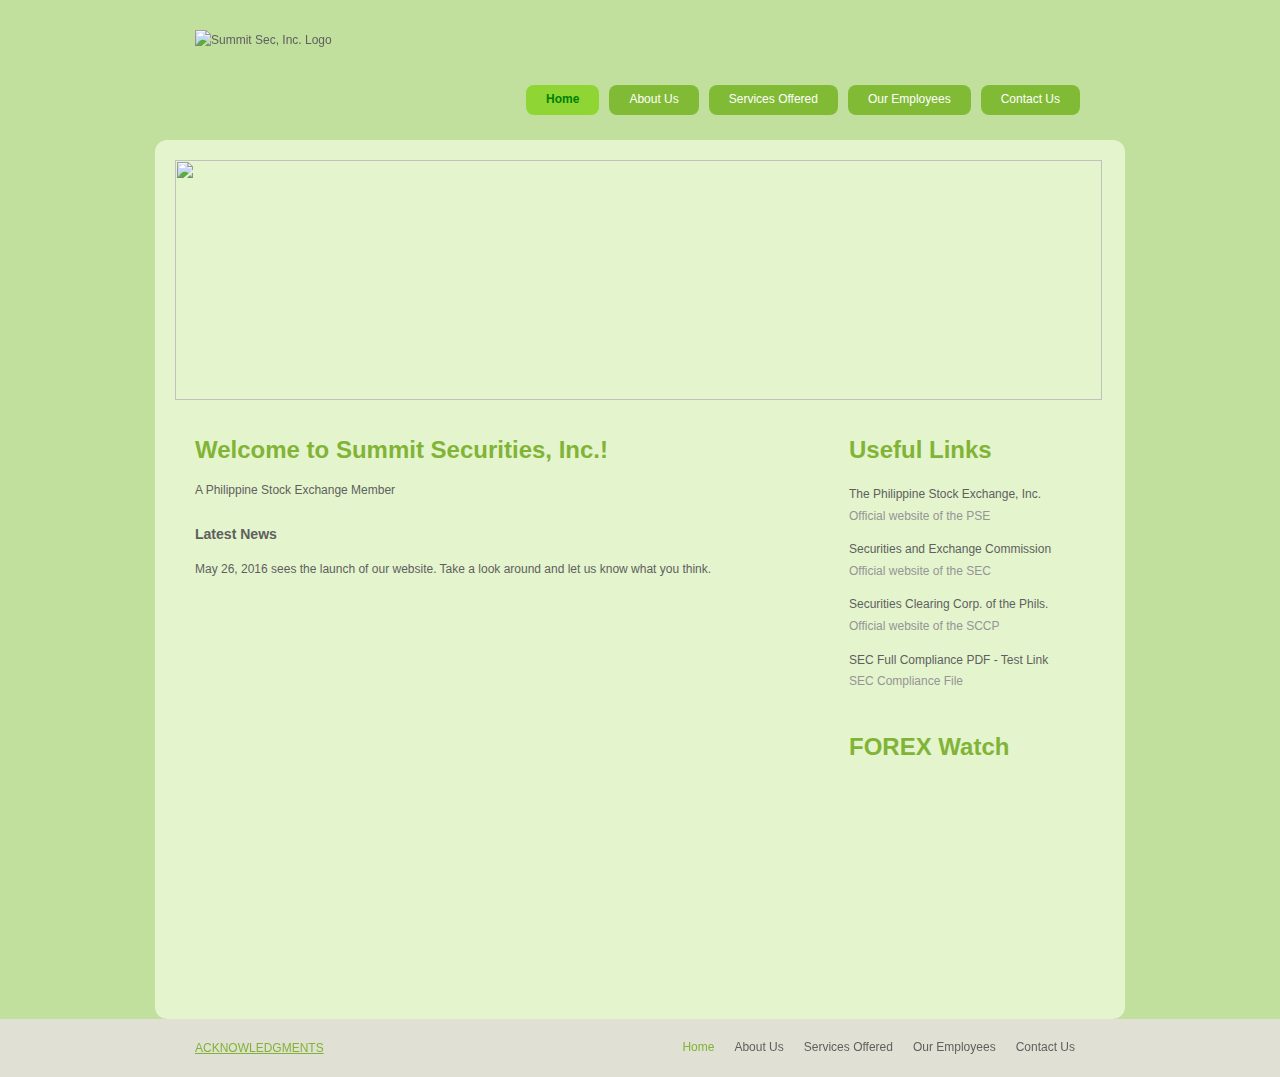
==== index.html @ cba6348b "V 1.0" ====
<!DOCTYPE html PUBLIC "-//W3C//DTD XHTML 1.0 Transitional//EN" "http://www.w3.org/TR/xhtml1/DTD/xhtml1-transitional.dtd">
<html xmlns="http://www.w3.org/1999/xhtml">
<head>
	<title>Summit Securities, Inc. | Main</title>
	<meta http-equiv="Content-Type" content="text/html; charset=UTF-8" />
	<link href="style.css" rel="stylesheet" type="text/css" />
	<link rel="icon" href="images/icon.png" />
	<script type="text/javascript" src="js/cufon-yui.js"></script>
	<script type="text/javascript" src="js/arial.js"></script>
	<script type="text/javascript" src="js/cuf_run.js"></script>
</head>
<body>
<div class="main">
  <div class="header">
    <div class="header_resize">
      <img src="images/summitseclogo.gif" width="298" height="84" alt="Summit Sec, Inc. Logo" class="summit_logo"/>
      <!-- <div class="logo">
        <h1><a href="index.html">GreenWorld</a></h1> 
      </div>  -->
      <div class="menu_nav">
        <ul>
          <li class="active"><a href="index.html">Home</a></li>
          <li><a href="about.html">About Us</a></li>
          <li><a href="services.html">Services Offered</a></li>
          <li><a href="employees.html">Our Employees</a></li>
          <li><a href="contact.html">Contact Us</a></li>
        </ul>
      </div>
      <div class="clr"></div>
    </div>
  </div>
  <div class="content">
    <div class="content_resize"> <img src="images/img1.jpg" width="927" height="240" alt="" class="ctop"/>
      <div class="mainbar">
        <div class="article">
          	<h2><span>Welcome to Summit Securities, Inc.!</span></h2>
			<p>A Philippine Stock Exchange Member</p>
			<h3>Latest News</h3>
			<p>May 26, 2016 sees the launch of our website. Take a look around and let us know what you think.</p>
        </div>
      </div>
      <div class="sidebar">
        <div class="gadget">
          <h2 class="star"><span>Useful Links</span></h2>
          <ul class="ex_menu">
            <li><a href="http://www.pse.com.ph">The Philippine Stock Exchange, Inc.</a><br />
              Official website of the PSE</li>
            <li><a href="http://www.sec.gov.ph">Securities and Exchange Commission</a><br />
              Official website of the SEC</li>
            <li><a href="http://www.sccp.com.ph">Securities Clearing Corp. of the Phils.</a><br />
              Official website of the SCCP</li>
            <li><a href="#">SEC Full Compliance PDF - Test Link</a><br />
              SEC Compliance File</li>
          </ul>
        </div>
        <div class="gadget">
          	<h2 class="star"><span>FOREX</span> Watch</h2>
			<iframe frameborder="0" scrolling="yes" height="210" width="250" allowtransparency="true" marginwidth="0" marginheight="0" src="http://fxrates.investing.com/index.php?force_lang=1&pairs_ids=9296;1684;9643;2179;1;3;2;6;&header-text-color=%23FFFFFF&curr-name-color=%230059b0&inner-text-color=%23000000&green-text-color=%232A8215&green-background=%23B7F4C2&red-text-color=%23DC0001&red-background=%23FFE2E2&inner-border-color=%23CBCBCB&border-color=%23cbcbcb&bg1=%23F6F6F6&bg2=%23ffffff&bid=show&ask=show&last=hide&change=hide&last_update=hide"></iframe>        
		</div>
      </div>
      <div class="clr"></div>
    </div>
  </div>
  <div class="footer">
    <div class="footer_resize">
      <p class="lf"><a href="http://www.bluewebtemplates.com/">ACKNOWLEDGMENTS</a></p>
      <ul class="fmenu">
        <li class="active"><a href="index.html">Home</a></li>
          <li><a href="about.html">About Us</a></li>
          <li><a href="services.html">Services Offered</a></li>
          <li><a href="employees.html">Our Employees</a></li>
          <li><a href="contact.html">Contact Us</a></li>
      </ul>
      <div class="clr"></div>
    </div>
  </div>
</div>
</body>
</html>
---- style.css ----
/*
Design by http://www.bluewebtemplates.com
Released for free under a Creative Commons Attribution 3.0 License
*/
@charset "utf-8";
body { margin:0; padding:0; width:100%; color:#5f5f5f; font:normal 12px/1.8em Arial, Helvetica, sans-serif;}
html, .main { padding:0; margin:0; background-color:#c1e09e;}
.clr { clear:both; padding:0; margin:0; width:100%; font-size:0px; line-height:0px;}
h1 { margin:0; padding:12px 0; color:#fff; font:normal 40px/1.2em Arial, Helvetica, sans-serif;}
h1 a, h1 a:hover { color:#fff; text-decoration:none;}
h2 { font:bold 24px Arial, Helvetica, sans-serif; color:#81b436; padding:8px 0; margin:8px 0;}
p { margin:8px 0; padding:0 0 8px 0; font:normal 12px/1.8em Arial, Helvetica, sans-serif;}
a { color:#81b436; text-decoration:underline;}

.header, .content, .menu_nav, .fbg, .footer, form, ol, ol li, ul, .content .mainbar, .content .sidebar { margin:0; padding:0;}
.header_resize, .content_resize, .fbg_resize, .footer_resize { margin:0 auto; padding:0 40px; width:890px;}
.fbg, .footer { padding:16px 0;}
.content_resize, .menu_nav ul li a { border-radius:12px; -moz-border-radius:12px; -webkit-border-radius:12px;}

/* header */
.header { height:140px; background:url(images/green1.png) repeat-y top;}
.header .logo { padding-top:24px; float:left;}
.header_resize img.summit_logo {margin-top: 30px;}

/* menu */
.menu_nav { float:right; width:auto; padding-top:85px;}
.menu_nav ul { list-style:none; background:url(images/menu.gif) repeat-x top;}
.menu_nav ul li { margin:0 5px; float:left;}
.menu_nav ul li a { display:block; margin:0; padding:4px 20px; color:#fff; text-decoration:none; background-color:#81bb35;}
.menu_nav ul li a { border-radius:8px; -moz-border-radius:8px; -webkit-border-radius:8px;}
.menu_nav ul li a:hover, .menu_nav ul li.active a { background-color:#8fd533; color:green; font-weight:bold;}

/* content */
.content { background:url(images/content_bg.gif) repeat-x bottom;}
.content_resize { padding-bottom:16px; background-color:#e4f4cd;}
.content_resize { border-radius:12px; -moz-border-radius:12px; -webkit-border-radius:12px;}
.content img.ctop { margin:20px 0 20px -20px;}
.content .mainbar { float:left; width:630px;}
.content .mainbar img { margin-top: 20px; padding:4px; border:1px solid #b7b7b7; background-color:#fff;}
.content .mainbar img.fl { float:left; margin-right:12px;}
.content .mainbar .article, .content .sidebar .gadget { margin:0; padding:0 0 16px 0;}
.content .sidebar { float:right; width:236px;}
ul.sb_menu, ul.ex_menu { margin:0; padding:0; list-style:none; color:#959595;}
ul.sb_menu li, ul.ex_menu li { margin:0; background:url(images/li.gif) no-repeat 0 12px;}
ul.sb_menu li { padding:4px 0;}
ul.ex_menu li { padding:4px 0 8px;}
ul.sb_menu li a, ul.ex_menu li a { color:#5f5f5f; text-decoration:none;}
ul.sb_menu li a:hover, ul.ex_menu li a:hover { color:#81b436; font-weight:bold;}
ul.sb_menu li a:hover { text-decoration:underline;}
ul.ex_menu li a:hover { text-decoration:none;}
.content .article .employeelist {list-style-type:none; margin-left:25px; -webkit-columns: 100px 2; -moz-columns: 100px 2; columns: 100px 2;}

/* subpages */
.content .mainbar .comment { margin:0; padding:16px 0 0 0;}
.content .mainbar .comment img.userpic { border:1px solid #dedede; margin:10px 16px 0 0; padding:0; float:left;}

/* fbg */
.fbg { background:#7baf30 url(images/fbg_bg.gif) repeat-x top;}
.fbg_resize { padding:0 0 16px 40px; width:930px;}
.fbg, .fbg a, .fbg h2 { color:#fff;}
.fbg img { border:1px solid #77a239;}
.fbg .col { margin:0; float:left;}
.fbg .c1 { padding:0 16px 0 0; width:620px;}
.fbg .c3 { padding:0 0 0 16px; width:270px; }
.fbg .c3 img { margin:4px;}
.fbg .c1 img { margin:8px 16px 16px 0; float:left;}
.fbg ul.sb_menu { width:160px;}
.fbg ul.sb_menu li { border-bottom:1px solid #fff;}
.fbg ul.sb_menu a, .fbg ul.sb_menu a:hover { color:#fff;}

/* footer */
.footer { background-color:#e1e0d5;}
.footer p.lf { margin:0; padding:4px 0; float:left; width:auto; line-height:1.5em;}
ul.fmenu { margin:0; padding:2px 0; list-style:none; float:right; width:auto;}
ul.fmenu li { margin:0; padding:0 4px; float:left;}
ul.fmenu li a { color:#5f5f5f; text-decoration:none; padding:2px 6px;}
ul.fmenu li a:hover, ul.fmenu li.active a { color:#81b436;}
ul.fmenu li a:hover { text-decoration:underline;}

/* form */
ol { list-style:none;}
ol li { display:block; clear:both;}
ol li label { display:block; margin:0; padding:16px 0 0 0;}
ol li input.text { width:480px; border:1px solid #c0c0c0; margin:2px 0; padding:5px 2px; height:16px; background:#fff;}
ol li textarea { width:480px; border:1px solid #c0c0c0; margin:2px 0; padding:2px; background:#fff;}
ol li .send { margin:16px 0 0 0;}
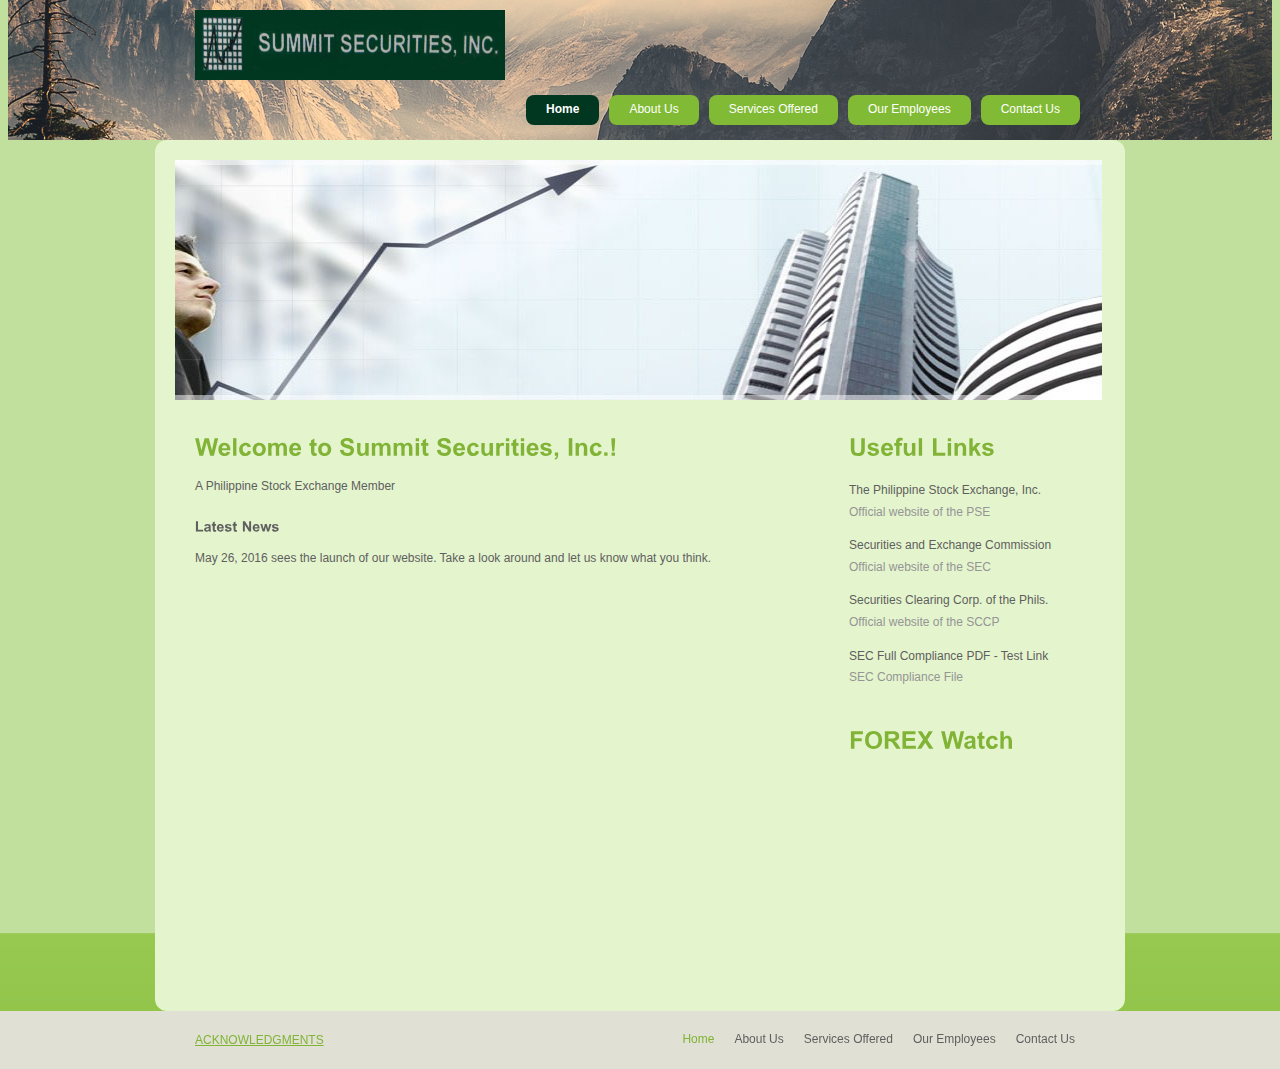
==== commit e8ce2bcf: "Updated Logo and CSS" ====
--- a/index.html
+++ b/index.html
@@ -1,79 +1,76 @@
-<!DOCTYPE html PUBLIC "-//W3C//DTD XHTML 1.0 Transitional//EN" "http://www.w3.org/TR/xhtml1/DTD/xhtml1-transitional.dtd">
-<html xmlns="http://www.w3.org/1999/xhtml">
-<head>
-	<title>Summit Securities, Inc. | Main</title>
-	<meta http-equiv="Content-Type" content="text/html; charset=UTF-8" />
-	<link href="style.css" rel="stylesheet" type="text/css" />
-	<link rel="icon" href="images/icon.png" />
-	<script type="text/javascript" src="js/cufon-yui.js"></script>
-	<script type="text/javascript" src="js/arial.js"></script>
-	<script type="text/javascript" src="js/cuf_run.js"></script>
-</head>
-<body>
-<div class="main">
-  <div class="header">
-    <div class="header_resize">
-      <img src="images/summitseclogo.gif" width="298" height="84" alt="Summit Sec, Inc. Logo" class="summit_logo"/>
-      <!-- <div class="logo">
-        <h1><a href="index.html">GreenWorld</a></h1> 
-      </div>  -->
-      <div class="menu_nav">
-        <ul>
-          <li class="active"><a href="index.html">Home</a></li>
-          <li><a href="about.html">About Us</a></li>
-          <li><a href="services.html">Services Offered</a></li>
-          <li><a href="employees.html">Our Employees</a></li>
-          <li><a href="contact.html">Contact Us</a></li>
-        </ul>
-      </div>
-      <div class="clr"></div>
-    </div>
-  </div>
-  <div class="content">
-    <div class="content_resize"> <img src="images/img1.jpg" width="927" height="240" alt="" class="ctop"/>
-      <div class="mainbar">
-        <div class="article">
-          	<h2><span>Welcome to Summit Securities, Inc.!</span></h2>
-			<p>A Philippine Stock Exchange Member</p>
-			<h3>Latest News</h3>
-			<p>May 26, 2016 sees the launch of our website. Take a look around and let us know what you think.</p>
-        </div>
-      </div>
-      <div class="sidebar">
-        <div class="gadget">
-          <h2 class="star"><span>Useful Links</span></h2>
-          <ul class="ex_menu">
-            <li><a href="http://www.pse.com.ph">The Philippine Stock Exchange, Inc.</a><br />
-              Official website of the PSE</li>
-            <li><a href="http://www.sec.gov.ph">Securities and Exchange Commission</a><br />
-              Official website of the SEC</li>
-            <li><a href="http://www.sccp.com.ph">Securities Clearing Corp. of the Phils.</a><br />
-              Official website of the SCCP</li>
-            <li><a href="#">SEC Full Compliance PDF - Test Link</a><br />
-              SEC Compliance File</li>
-          </ul>
-        </div>
-        <div class="gadget">
-          	<h2 class="star"><span>FOREX</span> Watch</h2>
-			<iframe frameborder="0" scrolling="yes" height="210" width="250" allowtransparency="true" marginwidth="0" marginheight="0" src="http://fxrates.investing.com/index.php?force_lang=1&pairs_ids=9296;1684;9643;2179;1;3;2;6;&header-text-color=%23FFFFFF&curr-name-color=%230059b0&inner-text-color=%23000000&green-text-color=%232A8215&green-background=%23B7F4C2&red-text-color=%23DC0001&red-background=%23FFE2E2&inner-border-color=%23CBCBCB&border-color=%23cbcbcb&bg1=%23F6F6F6&bg2=%23ffffff&bid=show&ask=show&last=hide&change=hide&last_update=hide"></iframe>        
-		</div>
-      </div>
-      <div class="clr"></div>
-    </div>
-  </div>
-  <div class="footer">
-    <div class="footer_resize">
-      <p class="lf"><a href="http://www.bluewebtemplates.com/">ACKNOWLEDGMENTS</a></p>
-      <ul class="fmenu">
-        <li class="active"><a href="index.html">Home</a></li>
-          <li><a href="about.html">About Us</a></li>
-          <li><a href="services.html">Services Offered</a></li>
-          <li><a href="employees.html">Our Employees</a></li>
-          <li><a href="contact.html">Contact Us</a></li>
-      </ul>
-      <div class="clr"></div>
-    </div>
-  </div>
-</div>
-</body>
-</html>
+<!DOCTYPE html PUBLIC "-//W3C//DTD XHTML 1.0 Transitional//EN" "http://www.w3.org/TR/xhtml1/DTD/xhtml1-transitional.dtd">
+<html xmlns="http://www.w3.org/1999/xhtml">
+<head>
+	<title>Summit Securities, Inc. | Main</title>
+	<meta http-equiv="Content-Type" content="text/html; charset=UTF-8" />
+	<link href="style.css" rel="stylesheet" type="text/css" />
+	<link rel="icon" href="images/icon.png" />
+	<script type="text/javascript" src="js/cufon-yui.js"></script>
+	<script type="text/javascript" src="js/arial.js"></script>
+	<script type="text/javascript" src="js/cuf_run.js"></script>
+</head>
+<body>
+<div class="main">
+  <div class="header">
+    <div class="header_resize">
+      <img src="images/companybanner.png" width="310" height="70" alt="Summit Sec, Inc. Logo" class="summit_logo"/>
+      <div class="menu_nav">
+        <ul>
+          <li class="active"><a href="index.html">Home</a></li>
+          <li><a href="about.html">About Us</a></li>
+          <li><a href="services.html">Services Offered</a></li>
+          <li><a href="employees.html">Our Employees</a></li>
+          <li><a href="contact.html">Contact Us</a></li>
+        </ul>
+      </div>
+      <div class="clr"></div>
+    </div>
+  </div>
+  <div class="content">
+    <div class="content_resize"> <img src="images/img1.jpg" width="927" height="240" alt="" class="ctop"/>
+      <div class="mainbar">
+        <div class="article">
+          	<h2><span>Welcome to Summit Securities, Inc.!</span></h2>
+			<p>A Philippine Stock Exchange Member</p>
+			<h3>Latest News</h3>
+			<p>May 26, 2016 sees the launch of our website. Take a look around and let us know what you think.</p>
+        </div>
+      </div>
+      <div class="sidebar">
+        <div class="gadget">
+          <h2 class="star"><span>Useful Links</span></h2>
+          <ul class="ex_menu">
+            <li><a href="http://www.pse.com.ph">The Philippine Stock Exchange, Inc.</a><br />
+              Official website of the PSE</li>
+            <li><a href="http://www.sec.gov.ph">Securities and Exchange Commission</a><br />
+              Official website of the SEC</li>
+            <li><a href="http://www.sccp.com.ph">Securities Clearing Corp. of the Phils.</a><br />
+              Official website of the SCCP</li>
+            <li><a href="#">SEC Full Compliance PDF - Test Link</a><br />
+              SEC Compliance File</li>
+          </ul>
+        </div>
+        <div class="gadget">
+          	<h2 class="star"><span>FOREX</span> Watch</h2>
+			<iframe frameborder="0" scrolling="yes" height="210" width="250" allowtransparency="true" marginwidth="0" marginheight="0" src="http://fxrates.investing.com/index.php?force_lang=1&pairs_ids=9296;1684;9643;2179;1;3;2;6;&header-text-color=%23FFFFFF&curr-name-color=%230059b0&inner-text-color=%23000000&green-text-color=%232A8215&green-background=%23B7F4C2&red-text-color=%23DC0001&red-background=%23FFE2E2&inner-border-color=%23CBCBCB&border-color=%23cbcbcb&bg1=%23F6F6F6&bg2=%23ffffff&bid=show&ask=show&last=hide&change=hide&last_update=hide"></iframe>        
+		</div>
+      </div>
+      <div class="clr"></div>
+    </div>
+  </div>
+  <div class="footer">
+    <div class="footer_resize">
+      <p class="lf"><a href="http://www.bluewebtemplates.com/">ACKNOWLEDGMENTS</a></p>
+      <ul class="fmenu">
+        <li class="active"><a href="index.html">Home</a></li>
+          <li><a href="about.html">About Us</a></li>
+          <li><a href="services.html">Services Offered</a></li>
+          <li><a href="employees.html">Our Employees</a></li>
+          <li><a href="contact.html">Contact Us</a></li>
+      </ul>
+      <div class="clr"></div>
+    </div>
+  </div>
+</div>
+</body>
+</html>
--- a/style.css
+++ b/style.css
@@ -1,86 +1,86 @@
-/*
-Design by http://www.bluewebtemplates.com
-Released for free under a Creative Commons Attribution 3.0 License
-*/
-@charset "utf-8";
-body { margin:0; padding:0; width:100%; color:#5f5f5f; font:normal 12px/1.8em Arial, Helvetica, sans-serif;}
-html, .main { padding:0; margin:0; background-color:#c1e09e;}
-.clr { clear:both; padding:0; margin:0; width:100%; font-size:0px; line-height:0px;}
-h1 { margin:0; padding:12px 0; color:#fff; font:normal 40px/1.2em Arial, Helvetica, sans-serif;}
-h1 a, h1 a:hover { color:#fff; text-decoration:none;}
-h2 { font:bold 24px Arial, Helvetica, sans-serif; color:#81b436; padding:8px 0; margin:8px 0;}
-p { margin:8px 0; padding:0 0 8px 0; font:normal 12px/1.8em Arial, Helvetica, sans-serif;}
-a { color:#81b436; text-decoration:underline;}
-
-.header, .content, .menu_nav, .fbg, .footer, form, ol, ol li, ul, .content .mainbar, .content .sidebar { margin:0; padding:0;}
-.header_resize, .content_resize, .fbg_resize, .footer_resize { margin:0 auto; padding:0 40px; width:890px;}
-.fbg, .footer { padding:16px 0;}
-.content_resize, .menu_nav ul li a { border-radius:12px; -moz-border-radius:12px; -webkit-border-radius:12px;}
-
-/* header */
-.header { height:140px; background:url(images/green1.png) repeat-y top;}
-.header .logo { padding-top:24px; float:left;}
-.header_resize img.summit_logo {margin-top: 30px;}
-
-/* menu */
-.menu_nav { float:right; width:auto; padding-top:85px;}
-.menu_nav ul { list-style:none; background:url(images/menu.gif) repeat-x top;}
-.menu_nav ul li { margin:0 5px; float:left;}
-.menu_nav ul li a { display:block; margin:0; padding:4px 20px; color:#fff; text-decoration:none; background-color:#81bb35;}
-.menu_nav ul li a { border-radius:8px; -moz-border-radius:8px; -webkit-border-radius:8px;}
-.menu_nav ul li a:hover, .menu_nav ul li.active a { background-color:#8fd533; color:green; font-weight:bold;}
-
-/* content */
-.content { background:url(images/content_bg.gif) repeat-x bottom;}
-.content_resize { padding-bottom:16px; background-color:#e4f4cd;}
-.content_resize { border-radius:12px; -moz-border-radius:12px; -webkit-border-radius:12px;}
-.content img.ctop { margin:20px 0 20px -20px;}
-.content .mainbar { float:left; width:630px;}
-.content .mainbar img { margin-top: 20px; padding:4px; border:1px solid #b7b7b7; background-color:#fff;}
-.content .mainbar img.fl { float:left; margin-right:12px;}
-.content .mainbar .article, .content .sidebar .gadget { margin:0; padding:0 0 16px 0;}
-.content .sidebar { float:right; width:236px;}
-ul.sb_menu, ul.ex_menu { margin:0; padding:0; list-style:none; color:#959595;}
-ul.sb_menu li, ul.ex_menu li { margin:0; background:url(images/li.gif) no-repeat 0 12px;}
-ul.sb_menu li { padding:4px 0;}
-ul.ex_menu li { padding:4px 0 8px;}
-ul.sb_menu li a, ul.ex_menu li a { color:#5f5f5f; text-decoration:none;}
-ul.sb_menu li a:hover, ul.ex_menu li a:hover { color:#81b436; font-weight:bold;}
-ul.sb_menu li a:hover { text-decoration:underline;}
-ul.ex_menu li a:hover { text-decoration:none;}
-.content .article .employeelist {list-style-type:none; margin-left:25px; -webkit-columns: 100px 2; -moz-columns: 100px 2; columns: 100px 2;}
-
-/* subpages */
-.content .mainbar .comment { margin:0; padding:16px 0 0 0;}
-.content .mainbar .comment img.userpic { border:1px solid #dedede; margin:10px 16px 0 0; padding:0; float:left;}
-
-/* fbg */
-.fbg { background:#7baf30 url(images/fbg_bg.gif) repeat-x top;}
-.fbg_resize { padding:0 0 16px 40px; width:930px;}
-.fbg, .fbg a, .fbg h2 { color:#fff;}
-.fbg img { border:1px solid #77a239;}
-.fbg .col { margin:0; float:left;}
-.fbg .c1 { padding:0 16px 0 0; width:620px;}
-.fbg .c3 { padding:0 0 0 16px; width:270px; }
-.fbg .c3 img { margin:4px;}
-.fbg .c1 img { margin:8px 16px 16px 0; float:left;}
-.fbg ul.sb_menu { width:160px;}
-.fbg ul.sb_menu li { border-bottom:1px solid #fff;}
-.fbg ul.sb_menu a, .fbg ul.sb_menu a:hover { color:#fff;}
-
-/* footer */
-.footer { background-color:#e1e0d5;}
-.footer p.lf { margin:0; padding:4px 0; float:left; width:auto; line-height:1.5em;}
-ul.fmenu { margin:0; padding:2px 0; list-style:none; float:right; width:auto;}
-ul.fmenu li { margin:0; padding:0 4px; float:left;}
-ul.fmenu li a { color:#5f5f5f; text-decoration:none; padding:2px 6px;}
-ul.fmenu li a:hover, ul.fmenu li.active a { color:#81b436;}
-ul.fmenu li a:hover { text-decoration:underline;}
-
-/* form */
-ol { list-style:none;}
-ol li { display:block; clear:both;}
-ol li label { display:block; margin:0; padding:16px 0 0 0;}
-ol li input.text { width:480px; border:1px solid #c0c0c0; margin:2px 0; padding:5px 2px; height:16px; background:#fff;}
-ol li textarea { width:480px; border:1px solid #c0c0c0; margin:2px 0; padding:2px; background:#fff;}
-ol li .send { margin:16px 0 0 0;}
+/*
+Design by http://www.bluewebtemplates.com
+Released for free under a Creative Commons Attribution 3.0 License
+*/
+@charset "utf-8";
+body { margin:0; padding:0; width:100%; color:#5f5f5f; font:normal 12px/1.8em Arial, Helvetica, sans-serif;}
+html, .main { padding:0; margin:0; background-color:#c1e09e;}
+.clr { clear:both; padding:0; margin:0; width:100%; font-size:0px; line-height:0px;}
+h1 { margin:0; padding:12px 0; color:#fff; font:normal 40px/1.2em Arial, Helvetica, sans-serif;}
+h1 a, h1 a:hover { color:#fff; text-decoration:none;}
+h2 { font:bold 24px Arial, Helvetica, sans-serif; color:#81b436; padding:8px 0; margin:8px 0;}
+p { margin:8px 0; padding:0 0 8px 0; font:normal 12px/1.8em Arial, Helvetica, sans-serif;}
+a { color:#81b436; text-decoration:underline;}
+
+.header, .content, .menu_nav, .fbg, .footer, form, ol, ol li, ul, .content .mainbar, .content .sidebar { margin:0; padding:0;}
+.header_resize, .content_resize, .fbg_resize, .footer_resize { margin:0 auto; padding:0 40px; width:890px;}
+.fbg, .footer { padding:16px 0;}
+.content_resize, .menu_nav ul li a { border-radius:12px; -moz-border-radius:12px; -webkit-border-radius:12px;}
+
+/* header */
+.header { height:140px; background:url(images/green1.png) repeat-y top;}
+.header .logo { margin-top:24px; float:left; background-color:#013720;}
+.header_resize img.summit_logo {margin-top: 10px; float:left;}
+
+/* menu */
+.menu_nav { float:right; width:auto; padding-top:95px;}
+.menu_nav ul { list-style:none; background:url(images/menu.gif) repeat-x top;}
+.menu_nav ul li { margin:0 5px; float:left;}
+.menu_nav ul li a { display:block; margin:0; padding:4px 20px; color:#fff; text-decoration:none; background-color:#81bb35;}
+.menu_nav ul li a { border-radius:8px; -moz-border-radius:8px; -webkit-border-radius:8px;}
+.menu_nav ul li a:hover, .menu_nav ul li.active a { background-color:#013720; color:#FFF; font-weight:bold;}
+
+/* content */
+.content { background:url(images/content_bg.gif) repeat-x bottom;}
+.content_resize { padding-bottom:16px; background-color:#e4f4cd;}
+.content_resize { border-radius:12px; -moz-border-radius:12px; -webkit-border-radius:12px;}
+.content img.ctop { margin:20px 0 20px -20px;}
+.content .mainbar { float:left; width:630px;}
+.content .mainbar img { margin-top: 20px; padding:4px; border:1px solid #b7b7b7; background-color:#fff;}
+.content .mainbar img.fl { float:left; margin-right:12px;}
+.content .mainbar .article, .content .sidebar .gadget { margin:0; padding:0 0 16px 0;}
+.content .sidebar { float:right; width:236px;}
+ul.sb_menu, ul.ex_menu { margin:0; padding:0; list-style:none; color:#959595;}
+ul.sb_menu li, ul.ex_menu li { margin:0; background:url(images/li.gif) no-repeat 0 12px;}
+ul.sb_menu li { padding:4px 0;}
+ul.ex_menu li { padding:4px 0 8px;}
+ul.sb_menu li a, ul.ex_menu li a { color:#5f5f5f; text-decoration:none;}
+ul.sb_menu li a:hover, ul.ex_menu li a:hover { color:#81b436; font-weight:bold;}
+ul.sb_menu li a:hover { text-decoration:underline;}
+ul.ex_menu li a:hover { text-decoration:none;}
+.content .article .employeelist {list-style-type:none; margin-left:25px; -webkit-columns: 100px 2; -moz-columns: 100px 2; columns: 100px 2;}
+
+/* subpages */
+.content .mainbar .comment { margin:0; padding:16px 0 0 0;}
+.content .mainbar .comment img.userpic { border:1px solid #dedede; margin:10px 16px 0 0; padding:0; float:left;}
+
+/* fbg */
+.fbg { background:#7baf30 url(images/fbg_bg.gif) repeat-x top;}
+.fbg_resize { padding:0 0 16px 40px; width:930px;}
+.fbg, .fbg a, .fbg h2 { color:#fff;}
+.fbg img { border:1px solid #77a239;}
+.fbg .col { margin:0; float:left;}
+.fbg .c1 { padding:0 16px 0 0; width:620px;}
+.fbg .c3 { padding:0 0 0 16px; width:270px; }
+.fbg .c3 img { margin:4px;}
+.fbg .c1 img { margin:8px 16px 16px 0; float:left;}
+.fbg ul.sb_menu { width:160px;}
+.fbg ul.sb_menu li { border-bottom:1px solid #fff;}
+.fbg ul.sb_menu a, .fbg ul.sb_menu a:hover { color:#fff;}
+
+/* footer */
+.footer { background-color:#e1e0d5;}
+.footer p.lf { margin:0; padding:4px 0; float:left; width:auto; line-height:1.5em;}
+ul.fmenu { margin:0; padding:2px 0; list-style:none; float:right; width:auto;}
+ul.fmenu li { margin:0; padding:0 4px; float:left;}
+ul.fmenu li a { color:#5f5f5f; text-decoration:none; padding:2px 6px;}
+ul.fmenu li a:hover, ul.fmenu li.active a { color:#81b436;}
+ul.fmenu li a:hover { text-decoration:underline;}
+
+/* form */
+ol { list-style:none;}
+ol li { display:block; clear:both;}
+ol li label { display:block; margin:0; padding:16px 0 0 0;}
+ol li input.text { width:480px; border:1px solid #c0c0c0; margin:2px 0; padding:5px 2px; height:16px; background:#fff;}
+ol li textarea { width:480px; border:1px solid #c0c0c0; margin:2px 0; padding:2px; background:#fff;}
+ol li .send { margin:16px 0 0 0;}
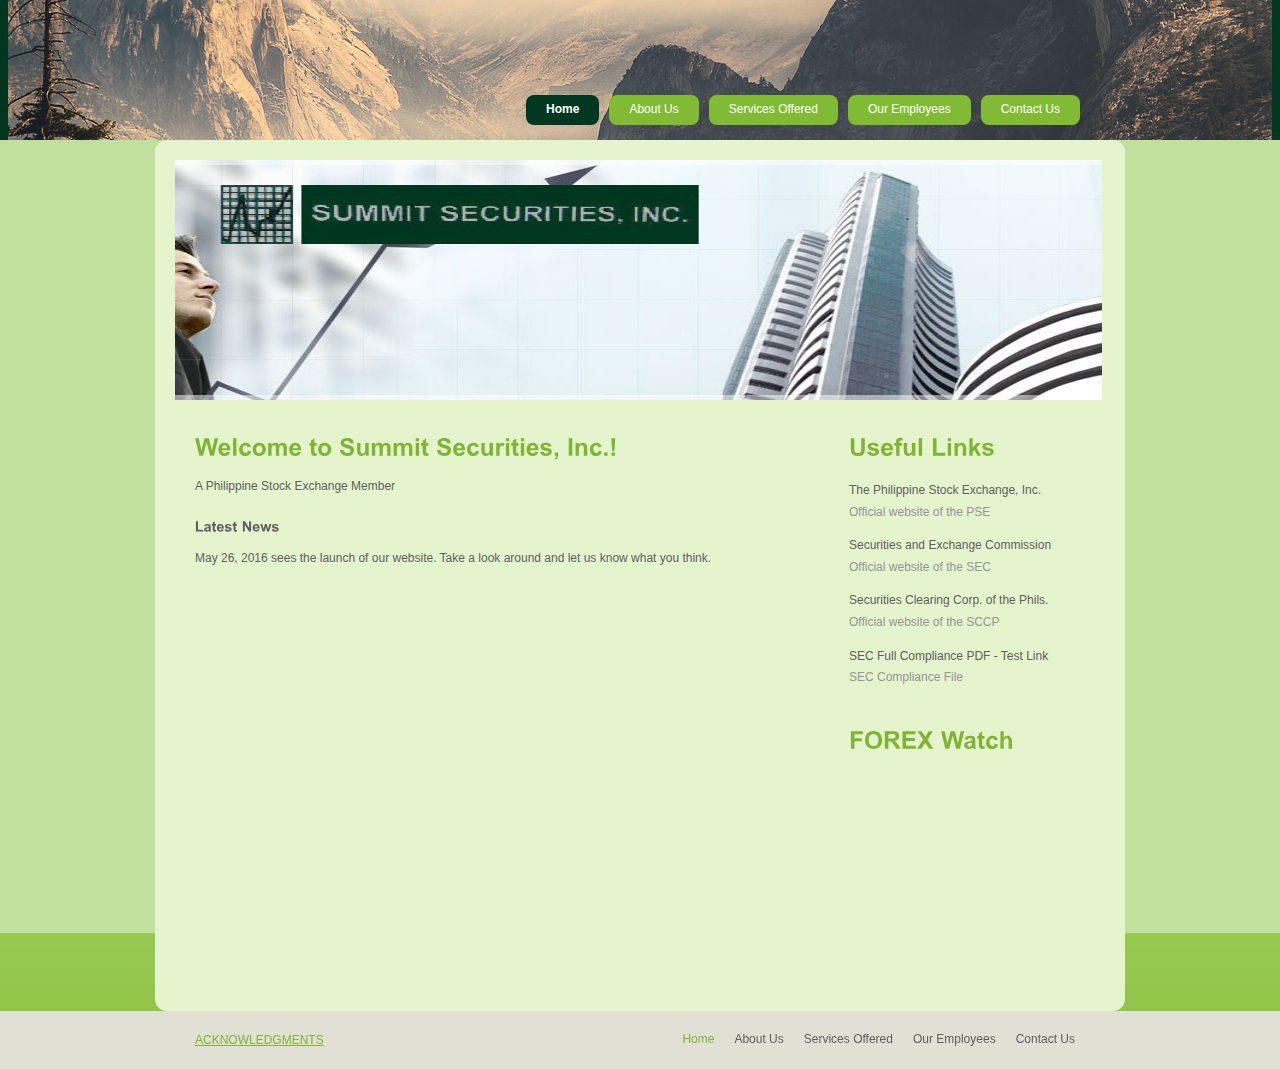
==== commit e7a62fce: "New banner layout" ====
--- a/index.html
+++ b/index.html
@@ -1,76 +1,76 @@
-<!DOCTYPE html PUBLIC "-//W3C//DTD XHTML 1.0 Transitional//EN" "http://www.w3.org/TR/xhtml1/DTD/xhtml1-transitional.dtd">
-<html xmlns="http://www.w3.org/1999/xhtml">
-<head>
-	<title>Summit Securities, Inc. | Main</title>
-	<meta http-equiv="Content-Type" content="text/html; charset=UTF-8" />
-	<link href="style.css" rel="stylesheet" type="text/css" />
-	<link rel="icon" href="images/icon.png" />
-	<script type="text/javascript" src="js/cufon-yui.js"></script>
-	<script type="text/javascript" src="js/arial.js"></script>
-	<script type="text/javascript" src="js/cuf_run.js"></script>
-</head>
-<body>
-<div class="main">
-  <div class="header">
-    <div class="header_resize">
-      <img src="images/companybanner.png" width="310" height="70" alt="Summit Sec, Inc. Logo" class="summit_logo"/>
-      <div class="menu_nav">
-        <ul>
-          <li class="active"><a href="index.html">Home</a></li>
-          <li><a href="about.html">About Us</a></li>
-          <li><a href="services.html">Services Offered</a></li>
-          <li><a href="employees.html">Our Employees</a></li>
-          <li><a href="contact.html">Contact Us</a></li>
-        </ul>
-      </div>
-      <div class="clr"></div>
-    </div>
-  </div>
-  <div class="content">
-    <div class="content_resize"> <img src="images/img1.jpg" width="927" height="240" alt="" class="ctop"/>
-      <div class="mainbar">
-        <div class="article">
-          	<h2><span>Welcome to Summit Securities, Inc.!</span></h2>
-			<p>A Philippine Stock Exchange Member</p>
-			<h3>Latest News</h3>
-			<p>May 26, 2016 sees the launch of our website. Take a look around and let us know what you think.</p>
-        </div>
-      </div>
-      <div class="sidebar">
-        <div class="gadget">
-          <h2 class="star"><span>Useful Links</span></h2>
-          <ul class="ex_menu">
-            <li><a href="http://www.pse.com.ph">The Philippine Stock Exchange, Inc.</a><br />
-              Official website of the PSE</li>
-            <li><a href="http://www.sec.gov.ph">Securities and Exchange Commission</a><br />
-              Official website of the SEC</li>
-            <li><a href="http://www.sccp.com.ph">Securities Clearing Corp. of the Phils.</a><br />
-              Official website of the SCCP</li>
-            <li><a href="#">SEC Full Compliance PDF - Test Link</a><br />
-              SEC Compliance File</li>
-          </ul>
-        </div>
-        <div class="gadget">
-          	<h2 class="star"><span>FOREX</span> Watch</h2>
-			<iframe frameborder="0" scrolling="yes" height="210" width="250" allowtransparency="true" marginwidth="0" marginheight="0" src="http://fxrates.investing.com/index.php?force_lang=1&pairs_ids=9296;1684;9643;2179;1;3;2;6;&header-text-color=%23FFFFFF&curr-name-color=%230059b0&inner-text-color=%23000000&green-text-color=%232A8215&green-background=%23B7F4C2&red-text-color=%23DC0001&red-background=%23FFE2E2&inner-border-color=%23CBCBCB&border-color=%23cbcbcb&bg1=%23F6F6F6&bg2=%23ffffff&bid=show&ask=show&last=hide&change=hide&last_update=hide"></iframe>        
-		</div>
-      </div>
-      <div class="clr"></div>
-    </div>
-  </div>
-  <div class="footer">
-    <div class="footer_resize">
-      <p class="lf"><a href="http://www.bluewebtemplates.com/">ACKNOWLEDGMENTS</a></p>
-      <ul class="fmenu">
-        <li class="active"><a href="index.html">Home</a></li>
-          <li><a href="about.html">About Us</a></li>
-          <li><a href="services.html">Services Offered</a></li>
-          <li><a href="employees.html">Our Employees</a></li>
-          <li><a href="contact.html">Contact Us</a></li>
-      </ul>
-      <div class="clr"></div>
-    </div>
-  </div>
-</div>
-</body>
-</html>
+<!DOCTYPE html PUBLIC "-//W3C//DTD XHTML 1.0 Transitional//EN" "http://www.w3.org/TR/xhtml1/DTD/xhtml1-transitional.dtd">
+<html xmlns="http://www.w3.org/1999/xhtml">
+<head>
+	<title>Summit Securities, Inc. | Main</title>
+	<meta http-equiv="Content-Type" content="text/html; charset=UTF-8" />
+	<link href="style.css" rel="stylesheet" type="text/css" />
+	<link rel="icon" href="images/icon.png" />
+	<script type="text/javascript" src="js/cufon-yui.js"></script>
+	<script type="text/javascript" src="js/arial.js"></script>
+	<script type="text/javascript" src="js/cuf_run.js"></script>
+</head>
+<body>
+<div class="main">
+  <div class="header">
+    <div class="header_resize">
+      <img src="images/companybanner.png" width="310" height="70" alt="Summit Sec, Inc. Logo" class="summit_logo"/>
+      <div class="menu_nav">
+        <ul>
+          <li class="active"><a href="index.html">Home</a></li>
+          <li><a href="about.html">About Us</a></li>
+          <li><a href="services.html">Services Offered</a></li>
+          <li><a href="employees.html">Our Employees</a></li>
+          <li><a href="contact.html">Contact Us</a></li>
+        </ul>
+      </div>
+      <div class="clr"></div>
+    </div>
+  </div>
+  <div class="content">
+    <div class="content_resize"> <img src="images/img2.jpg" width="927" height="240" alt="" class="ctop"/>
+      <div class="mainbar">
+        <div class="article">
+          	<h2><span>Welcome to Summit Securities, Inc.!</span></h2>
+			<p>A Philippine Stock Exchange Member</p>
+			<h3>Latest News</h3>
+			<p>May 26, 2016 sees the launch of our website. Take a look around and let us know what you think.</p>
+        </div>
+      </div>
+      <div class="sidebar">
+        <div class="gadget">
+          <h2 class="star"><span>Useful Links</span></h2>
+          <ul class="ex_menu">
+            <li><a href="http://www.pse.com.ph">The Philippine Stock Exchange, Inc.</a><br />
+              Official website of the PSE</li>
+            <li><a href="http://www.sec.gov.ph">Securities and Exchange Commission</a><br />
+              Official website of the SEC</li>
+            <li><a href="http://www.sccp.com.ph">Securities Clearing Corp. of the Phils.</a><br />
+              Official website of the SCCP</li>
+            <li><a href="#">SEC Full Compliance PDF - Test Link</a><br />
+              SEC Compliance File</li>
+          </ul>
+        </div>
+        <div class="gadget">
+          	<h2 class="star"><span>FOREX</span> Watch</h2>
+			<iframe frameborder="0" scrolling="yes" height="210" width="250" allowtransparency="true" marginwidth="0" marginheight="0" src="http://fxrates.investing.com/index.php?force_lang=1&pairs_ids=9296;1684;9643;2179;1;3;2;6;&header-text-color=%23FFFFFF&curr-name-color=%230059b0&inner-text-color=%23000000&green-text-color=%232A8215&green-background=%23B7F4C2&red-text-color=%23DC0001&red-background=%23FFE2E2&inner-border-color=%23CBCBCB&border-color=%23cbcbcb&bg1=%23F6F6F6&bg2=%23ffffff&bid=show&ask=show&last=hide&change=hide&last_update=hide"></iframe>        
+		</div>
+      </div>
+      <div class="clr"></div>
+    </div>
+  </div>
+  <div class="footer">
+    <div class="footer_resize">
+      <p class="lf"><a href="http://www.bluewebtemplates.com/">ACKNOWLEDGMENTS</a></p>
+      <ul class="fmenu">
+        <li class="active"><a href="index.html">Home</a></li>
+          <li><a href="about.html">About Us</a></li>
+          <li><a href="services.html">Services Offered</a></li>
+          <li><a href="employees.html">Our Employees</a></li>
+          <li><a href="contact.html">Contact Us</a></li>
+      </ul>
+      <div class="clr"></div>
+    </div>
+  </div>
+</div>
+</body>
+</html>
--- a/style.css
+++ b/style.css
@@ -1,86 +1,86 @@
-/*
-Design by http://www.bluewebtemplates.com
-Released for free under a Creative Commons Attribution 3.0 License
-*/
-@charset "utf-8";
-body { margin:0; padding:0; width:100%; color:#5f5f5f; font:normal 12px/1.8em Arial, Helvetica, sans-serif;}
-html, .main { padding:0; margin:0; background-color:#c1e09e;}
-.clr { clear:both; padding:0; margin:0; width:100%; font-size:0px; line-height:0px;}
-h1 { margin:0; padding:12px 0; color:#fff; font:normal 40px/1.2em Arial, Helvetica, sans-serif;}
-h1 a, h1 a:hover { color:#fff; text-decoration:none;}
-h2 { font:bold 24px Arial, Helvetica, sans-serif; color:#81b436; padding:8px 0; margin:8px 0;}
-p { margin:8px 0; padding:0 0 8px 0; font:normal 12px/1.8em Arial, Helvetica, sans-serif;}
-a { color:#81b436; text-decoration:underline;}
-
-.header, .content, .menu_nav, .fbg, .footer, form, ol, ol li, ul, .content .mainbar, .content .sidebar { margin:0; padding:0;}
-.header_resize, .content_resize, .fbg_resize, .footer_resize { margin:0 auto; padding:0 40px; width:890px;}
-.fbg, .footer { padding:16px 0;}
-.content_resize, .menu_nav ul li a { border-radius:12px; -moz-border-radius:12px; -webkit-border-radius:12px;}
-
-/* header */
-.header { height:140px; background:url(images/green1.png) repeat-y top;}
-.header .logo { margin-top:24px; float:left; background-color:#013720;}
-.header_resize img.summit_logo {margin-top: 10px; float:left;}
-
-/* menu */
-.menu_nav { float:right; width:auto; padding-top:95px;}
-.menu_nav ul { list-style:none; background:url(images/menu.gif) repeat-x top;}
-.menu_nav ul li { margin:0 5px; float:left;}
-.menu_nav ul li a { display:block; margin:0; padding:4px 20px; color:#fff; text-decoration:none; background-color:#81bb35;}
-.menu_nav ul li a { border-radius:8px; -moz-border-radius:8px; -webkit-border-radius:8px;}
-.menu_nav ul li a:hover, .menu_nav ul li.active a { background-color:#013720; color:#FFF; font-weight:bold;}
-
-/* content */
-.content { background:url(images/content_bg.gif) repeat-x bottom;}
-.content_resize { padding-bottom:16px; background-color:#e4f4cd;}
-.content_resize { border-radius:12px; -moz-border-radius:12px; -webkit-border-radius:12px;}
-.content img.ctop { margin:20px 0 20px -20px;}
-.content .mainbar { float:left; width:630px;}
-.content .mainbar img { margin-top: 20px; padding:4px; border:1px solid #b7b7b7; background-color:#fff;}
-.content .mainbar img.fl { float:left; margin-right:12px;}
-.content .mainbar .article, .content .sidebar .gadget { margin:0; padding:0 0 16px 0;}
-.content .sidebar { float:right; width:236px;}
-ul.sb_menu, ul.ex_menu { margin:0; padding:0; list-style:none; color:#959595;}
-ul.sb_menu li, ul.ex_menu li { margin:0; background:url(images/li.gif) no-repeat 0 12px;}
-ul.sb_menu li { padding:4px 0;}
-ul.ex_menu li { padding:4px 0 8px;}
-ul.sb_menu li a, ul.ex_menu li a { color:#5f5f5f; text-decoration:none;}
-ul.sb_menu li a:hover, ul.ex_menu li a:hover { color:#81b436; font-weight:bold;}
-ul.sb_menu li a:hover { text-decoration:underline;}
-ul.ex_menu li a:hover { text-decoration:none;}
-.content .article .employeelist {list-style-type:none; margin-left:25px; -webkit-columns: 100px 2; -moz-columns: 100px 2; columns: 100px 2;}
-
-/* subpages */
-.content .mainbar .comment { margin:0; padding:16px 0 0 0;}
-.content .mainbar .comment img.userpic { border:1px solid #dedede; margin:10px 16px 0 0; padding:0; float:left;}
-
-/* fbg */
-.fbg { background:#7baf30 url(images/fbg_bg.gif) repeat-x top;}
-.fbg_resize { padding:0 0 16px 40px; width:930px;}
-.fbg, .fbg a, .fbg h2 { color:#fff;}
-.fbg img { border:1px solid #77a239;}
-.fbg .col { margin:0; float:left;}
-.fbg .c1 { padding:0 16px 0 0; width:620px;}
-.fbg .c3 { padding:0 0 0 16px; width:270px; }
-.fbg .c3 img { margin:4px;}
-.fbg .c1 img { margin:8px 16px 16px 0; float:left;}
-.fbg ul.sb_menu { width:160px;}
-.fbg ul.sb_menu li { border-bottom:1px solid #fff;}
-.fbg ul.sb_menu a, .fbg ul.sb_menu a:hover { color:#fff;}
-
-/* footer */
-.footer { background-color:#e1e0d5;}
-.footer p.lf { margin:0; padding:4px 0; float:left; width:auto; line-height:1.5em;}
-ul.fmenu { margin:0; padding:2px 0; list-style:none; float:right; width:auto;}
-ul.fmenu li { margin:0; padding:0 4px; float:left;}
-ul.fmenu li a { color:#5f5f5f; text-decoration:none; padding:2px 6px;}
-ul.fmenu li a:hover, ul.fmenu li.active a { color:#81b436;}
-ul.fmenu li a:hover { text-decoration:underline;}
-
-/* form */
-ol { list-style:none;}
-ol li { display:block; clear:both;}
-ol li label { display:block; margin:0; padding:16px 0 0 0;}
-ol li input.text { width:480px; border:1px solid #c0c0c0; margin:2px 0; padding:5px 2px; height:16px; background:#fff;}
-ol li textarea { width:480px; border:1px solid #c0c0c0; margin:2px 0; padding:2px; background:#fff;}
-ol li .send { margin:16px 0 0 0;}
+/*
+Design by http://www.bluewebtemplates.com
+Released for free under a Creative Commons Attribution 3.0 License
+*/
+@charset "utf-8";
+body { margin:0; padding:0; width:100%; color:#5f5f5f; font:normal 12px/1.8em Arial, Helvetica, sans-serif;}
+html, .main { padding:0; margin:0; background-color:#c1e09e;}
+.clr { clear:both; padding:0; margin:0; width:100%; font-size:0px; line-height:0px;}
+h1 { margin:0; padding:12px 0; color:#fff; font:normal 40px/1.2em Arial, Helvetica, sans-serif;}
+h1 a, h1 a:hover { color:#fff; text-decoration:none;}
+h2 { font:bold 24px Arial, Helvetica, sans-serif; color:#81b436; padding:8px 0; margin:8px 0;}
+p { margin:8px 0; padding:0 0 8px 0; font:normal 12px/1.8em Arial, Helvetica, sans-serif;}
+a { color:#81b436; text-decoration:underline;}
+
+.header, .content, .menu_nav, .fbg, .footer, form, ol, ol li, ul, .content .mainbar, .content .sidebar { margin:0; padding:0;}
+.header_resize, .content_resize, .fbg_resize, .footer_resize { margin:0 auto; padding:0 40px; width:890px;}
+.fbg, .footer { padding:16px 0;}
+.content_resize, .menu_nav ul li a { border-radius:12px; -moz-border-radius:12px; -webkit-border-radius:12px;}
+
+/* header */
+.header { height:140px; background:url(images/green1.png) repeat-y top; background-color:#013720;}
+.header .logo { margin-top:24px; float:left; background-color:#013720;}
+.header_resize img.summit_logo {margin-top: 10px; float:left;display:none;}
+
+/* menu */
+.menu_nav { float:right; width:auto; padding-top:95px;}
+.menu_nav ul { list-style:none; background:url(images/menu.gif) repeat-x top;}
+.menu_nav ul li { margin:0 5px; float:left;}
+.menu_nav ul li a { display:block; margin:0; padding:4px 20px; color:#fff; text-decoration:none; background-color:#81bb35;}
+.menu_nav ul li a { border-radius:8px; -moz-border-radius:8px; -webkit-border-radius:8px;}
+.menu_nav ul li a:hover, .menu_nav ul li.active a { background-color:#013720; color:#FFF; font-weight:bold;}
+
+/* content */
+.content { background:url(images/content_bg.gif) repeat-x bottom;}
+.content_resize { padding-bottom:16px; background-color:#e4f4cd;}
+.content_resize { border-radius:12px; -moz-border-radius:12px; -webkit-border-radius:12px;}
+.content img.ctop { margin:20px 0 20px -20px;}
+.content .mainbar { float:left; width:630px;}
+.content .mainbar img { margin-top: 20px; padding:4px; border:1px solid #b7b7b7; background-color:#fff;}
+.content .mainbar img.fl { float:left; margin-right:12px;}
+.content .mainbar .article, .content .sidebar .gadget { margin:0; padding:0 0 16px 0;}
+.content .sidebar { float:right; width:236px;}
+ul.sb_menu, ul.ex_menu { margin:0; padding:0; list-style:none; color:#959595;}
+ul.sb_menu li, ul.ex_menu li { margin:0; background:url(images/li.gif) no-repeat 0 12px;}
+ul.sb_menu li { padding:4px 0;}
+ul.ex_menu li { padding:4px 0 8px;}
+ul.sb_menu li a, ul.ex_menu li a { color:#5f5f5f; text-decoration:none;}
+ul.sb_menu li a:hover, ul.ex_menu li a:hover { color:#81b436; font-weight:bold;}
+ul.sb_menu li a:hover { text-decoration:underline;}
+ul.ex_menu li a:hover { text-decoration:none;}
+.content .article .employeelist {list-style-type:none; margin-left:25px; -webkit-columns: 100px 2; -moz-columns: 100px 2; columns: 100px 2;}
+
+/* subpages */
+.content .mainbar .comment { margin:0; padding:16px 0 0 0;}
+.content .mainbar .comment img.userpic { border:1px solid #dedede; margin:10px 16px 0 0; padding:0; float:left;}
+
+/* fbg */
+.fbg { background:#7baf30 url(images/fbg_bg.gif) repeat-x top;}
+.fbg_resize { padding:0 0 16px 40px; width:930px;}
+.fbg, .fbg a, .fbg h2 { color:#fff;}
+.fbg img { border:1px solid #77a239;}
+.fbg .col { margin:0; float:left;}
+.fbg .c1 { padding:0 16px 0 0; width:620px;}
+.fbg .c3 { padding:0 0 0 16px; width:270px; }
+.fbg .c3 img { margin:4px;}
+.fbg .c1 img { margin:8px 16px 16px 0; float:left;}
+.fbg ul.sb_menu { width:160px;}
+.fbg ul.sb_menu li { border-bottom:1px solid #fff;}
+.fbg ul.sb_menu a, .fbg ul.sb_menu a:hover { color:#fff;}
+
+/* footer */
+.footer { background-color:#e1e0d5;}
+.footer p.lf { margin:0; padding:4px 0; float:left; width:auto; line-height:1.5em;}
+ul.fmenu { margin:0; padding:2px 0; list-style:none; float:right; width:auto;}
+ul.fmenu li { margin:0; padding:0 4px; float:left;}
+ul.fmenu li a { color:#5f5f5f; text-decoration:none; padding:2px 6px;}
+ul.fmenu li a:hover, ul.fmenu li.active a { color:#81b436;}
+ul.fmenu li a:hover { text-decoration:underline;}
+
+/* form */
+ol { list-style:none;}
+ol li { display:block; clear:both;}
+ol li label { display:block; margin:0; padding:16px 0 0 0;}
+ol li input.text { width:480px; border:1px solid #c0c0c0; margin:2px 0; padding:5px 2px; height:16px; background:#fff;}
+ol li textarea { width:480px; border:1px solid #c0c0c0; margin:2px 0; padding:2px; background:#fff;}
+ol li .send { margin:16px 0 0 0;}
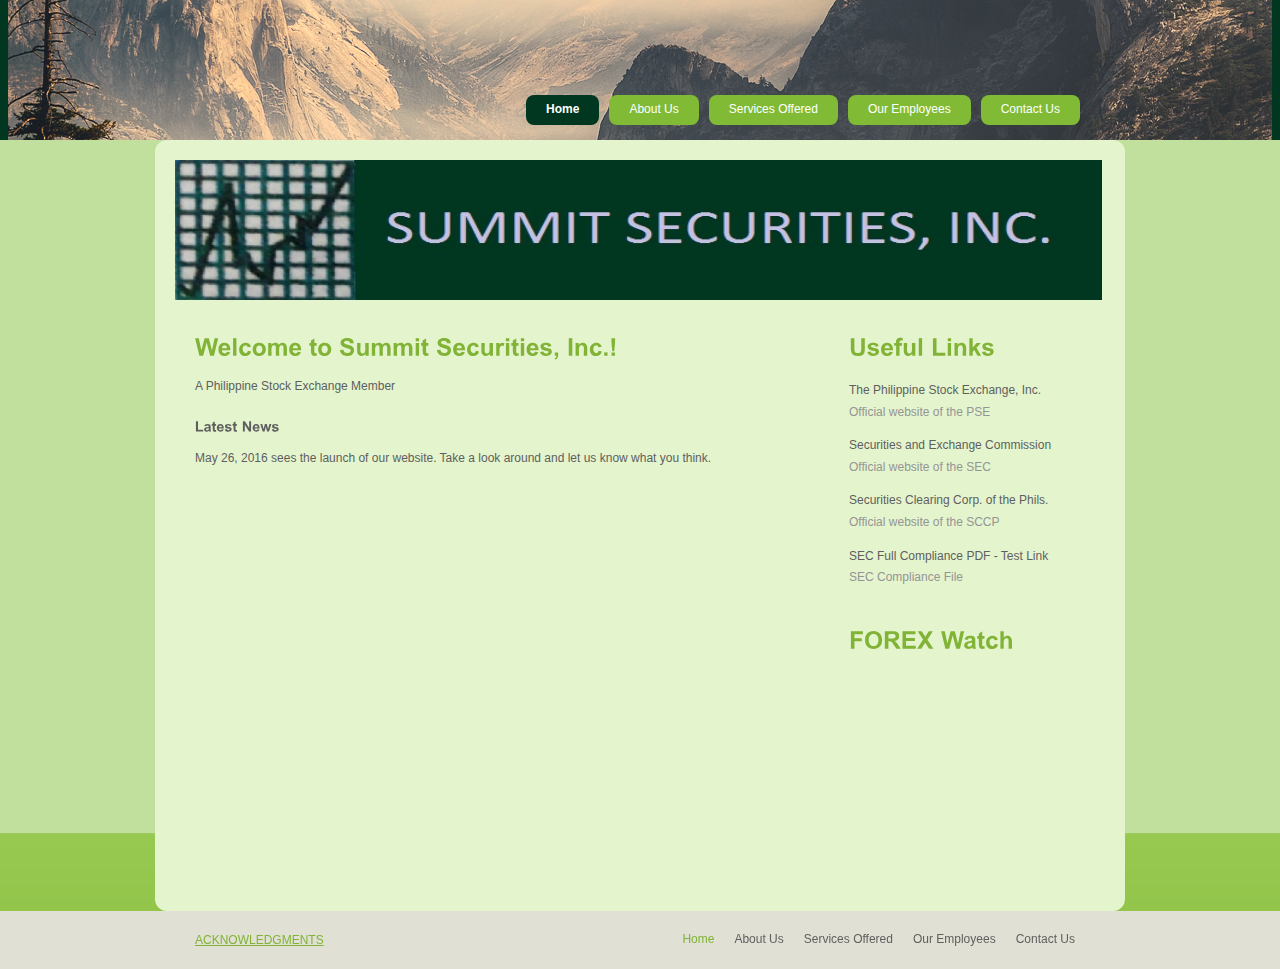
==== commit c9586f0b: "Final F2" ====
--- a/index.html
+++ b/index.html
@@ -1,76 +1,76 @@
-<!DOCTYPE html PUBLIC "-//W3C//DTD XHTML 1.0 Transitional//EN" "http://www.w3.org/TR/xhtml1/DTD/xhtml1-transitional.dtd">
-<html xmlns="http://www.w3.org/1999/xhtml">
-<head>
-	<title>Summit Securities, Inc. | Main</title>
-	<meta http-equiv="Content-Type" content="text/html; charset=UTF-8" />
-	<link href="style.css" rel="stylesheet" type="text/css" />
-	<link rel="icon" href="images/icon.png" />
-	<script type="text/javascript" src="js/cufon-yui.js"></script>
-	<script type="text/javascript" src="js/arial.js"></script>
-	<script type="text/javascript" src="js/cuf_run.js"></script>
-</head>
-<body>
-<div class="main">
-  <div class="header">
-    <div class="header_resize">
-      <img src="images/companybanner.png" width="310" height="70" alt="Summit Sec, Inc. Logo" class="summit_logo"/>
-      <div class="menu_nav">
-        <ul>
-          <li class="active"><a href="index.html">Home</a></li>
-          <li><a href="about.html">About Us</a></li>
-          <li><a href="services.html">Services Offered</a></li>
-          <li><a href="employees.html">Our Employees</a></li>
-          <li><a href="contact.html">Contact Us</a></li>
-        </ul>
-      </div>
-      <div class="clr"></div>
-    </div>
-  </div>
-  <div class="content">
-    <div class="content_resize"> <img src="images/img2.jpg" width="927" height="240" alt="" class="ctop"/>
-      <div class="mainbar">
-        <div class="article">
-          	<h2><span>Welcome to Summit Securities, Inc.!</span></h2>
-			<p>A Philippine Stock Exchange Member</p>
-			<h3>Latest News</h3>
-			<p>May 26, 2016 sees the launch of our website. Take a look around and let us know what you think.</p>
-        </div>
-      </div>
-      <div class="sidebar">
-        <div class="gadget">
-          <h2 class="star"><span>Useful Links</span></h2>
-          <ul class="ex_menu">
-            <li><a href="http://www.pse.com.ph">The Philippine Stock Exchange, Inc.</a><br />
-              Official website of the PSE</li>
-            <li><a href="http://www.sec.gov.ph">Securities and Exchange Commission</a><br />
-              Official website of the SEC</li>
-            <li><a href="http://www.sccp.com.ph">Securities Clearing Corp. of the Phils.</a><br />
-              Official website of the SCCP</li>
-            <li><a href="#">SEC Full Compliance PDF - Test Link</a><br />
-              SEC Compliance File</li>
-          </ul>
-        </div>
-        <div class="gadget">
-          	<h2 class="star"><span>FOREX</span> Watch</h2>
-			<iframe frameborder="0" scrolling="yes" height="210" width="250" allowtransparency="true" marginwidth="0" marginheight="0" src="http://fxrates.investing.com/index.php?force_lang=1&pairs_ids=9296;1684;9643;2179;1;3;2;6;&header-text-color=%23FFFFFF&curr-name-color=%230059b0&inner-text-color=%23000000&green-text-color=%232A8215&green-background=%23B7F4C2&red-text-color=%23DC0001&red-background=%23FFE2E2&inner-border-color=%23CBCBCB&border-color=%23cbcbcb&bg1=%23F6F6F6&bg2=%23ffffff&bid=show&ask=show&last=hide&change=hide&last_update=hide"></iframe>        
-		</div>
-      </div>
-      <div class="clr"></div>
-    </div>
-  </div>
-  <div class="footer">
-    <div class="footer_resize">
-      <p class="lf"><a href="http://www.bluewebtemplates.com/">ACKNOWLEDGMENTS</a></p>
-      <ul class="fmenu">
-        <li class="active"><a href="index.html">Home</a></li>
-          <li><a href="about.html">About Us</a></li>
-          <li><a href="services.html">Services Offered</a></li>
-          <li><a href="employees.html">Our Employees</a></li>
-          <li><a href="contact.html">Contact Us</a></li>
-      </ul>
-      <div class="clr"></div>
-    </div>
-  </div>
-</div>
-</body>
-</html>
+<!DOCTYPE html PUBLIC "-//W3C//DTD XHTML 1.0 Transitional//EN" "http://www.w3.org/TR/xhtml1/DTD/xhtml1-transitional.dtd">
+<html xmlns="http://www.w3.org/1999/xhtml">
+<head>
+	<title>Summit Securities, Inc. | Main</title>
+	<meta http-equiv="Content-Type" content="text/html; charset=UTF-8" />
+	<link href="style.css" rel="stylesheet" type="text/css" />
+	<link rel="icon" href="images/icon.png" />
+	<script type="text/javascript" src="js/cufon-yui.js"></script>
+	<script type="text/javascript" src="js/arial.js"></script>
+	<script type="text/javascript" src="js/cuf_run.js"></script>
+</head>
+<body>
+<div class="main">
+  <div class="header">
+    <div class="header_resize">
+      <img src="images/companybanner.png" width="310" height="70" alt="Summit Sec, Inc. Logo" class="summit_logo"/>
+      <div class="menu_nav">
+        <ul>
+          <li class="active"><a href="index.html">Home</a></li>
+          <li><a href="about.html">About Us</a></li>
+          <li><a href="services.html">Services Offered</a></li>
+          <li><a href="employees.html">Our Employees</a></li>
+          <li><a href="contact.html">Contact Us</a></li>
+        </ul>
+      </div>
+      <div class="clr"></div>
+    </div>
+  </div>
+  <div class="content">
+    <div class="content_resize"> <img src="images/img2.jpg" width="927" height="140" alt="" class="ctop"/>
+      <div class="mainbar">
+        <div class="article">
+          	<h2><span>Welcome to Summit Securities, Inc.!</span></h2>
+			<p>A Philippine Stock Exchange Member</p>
+			<h3>Latest News</h3>
+			<p>May 26, 2016 sees the launch of our website. Take a look around and let us know what you think.</p>
+        </div>
+      </div>
+      <div class="sidebar">
+        <div class="gadget">
+          <h2 class="star"><span>Useful Links</span></h2>
+          <ul class="ex_menu">
+            <li><a href="http://www.pse.com.ph">The Philippine Stock Exchange, Inc.</a><br />
+              Official website of the PSE</li>
+            <li><a href="http://www.sec.gov.ph">Securities and Exchange Commission</a><br />
+              Official website of the SEC</li>
+            <li><a href="http://www.sccp.com.ph">Securities Clearing Corp. of the Phils.</a><br />
+              Official website of the SCCP</li>
+            <li><a href="#">SEC Full Compliance PDF - Test Link</a><br />
+              SEC Compliance File</li>
+          </ul>
+        </div>
+        <div class="gadget">
+          	<h2 class="star"><span>FOREX</span> Watch</h2>
+			<iframe frameborder="0" scrolling="yes" height="210" width="250" allowtransparency="true" marginwidth="0" marginheight="0" src="http://fxrates.investing.com/index.php?force_lang=1&pairs_ids=9296;1684;9643;2179;1;3;2;6;&header-text-color=%23FFFFFF&curr-name-color=%230059b0&inner-text-color=%23000000&green-text-color=%232A8215&green-background=%23B7F4C2&red-text-color=%23DC0001&red-background=%23FFE2E2&inner-border-color=%23CBCBCB&border-color=%23cbcbcb&bg1=%23F6F6F6&bg2=%23ffffff&bid=show&ask=show&last=hide&change=hide&last_update=hide"></iframe>        
+		</div>
+      </div>
+      <div class="clr"></div>
+    </div>
+  </div>
+  <div class="footer">
+    <div class="footer_resize">
+      <p class="lf"><a href="http://www.bluewebtemplates.com/">ACKNOWLEDGMENTS</a></p>
+      <ul class="fmenu">
+        <li class="active"><a href="index.html">Home</a></li>
+          <li><a href="about.html">About Us</a></li>
+          <li><a href="services.html">Services Offered</a></li>
+          <li><a href="employees.html">Our Employees</a></li>
+          <li><a href="contact.html">Contact Us</a></li>
+      </ul>
+      <div class="clr"></div>
+    </div>
+  </div>
+</div>
+</body>
+</html>
--- a/style.css
+++ b/style.css
@@ -1,86 +1,86 @@
-/*
-Design by http://www.bluewebtemplates.com
-Released for free under a Creative Commons Attribution 3.0 License
-*/
-@charset "utf-8";
-body { margin:0; padding:0; width:100%; color:#5f5f5f; font:normal 12px/1.8em Arial, Helvetica, sans-serif;}
-html, .main { padding:0; margin:0; background-color:#c1e09e;}
-.clr { clear:both; padding:0; margin:0; width:100%; font-size:0px; line-height:0px;}
-h1 { margin:0; padding:12px 0; color:#fff; font:normal 40px/1.2em Arial, Helvetica, sans-serif;}
-h1 a, h1 a:hover { color:#fff; text-decoration:none;}
-h2 { font:bold 24px Arial, Helvetica, sans-serif; color:#81b436; padding:8px 0; margin:8px 0;}
-p { margin:8px 0; padding:0 0 8px 0; font:normal 12px/1.8em Arial, Helvetica, sans-serif;}
-a { color:#81b436; text-decoration:underline;}
-
-.header, .content, .menu_nav, .fbg, .footer, form, ol, ol li, ul, .content .mainbar, .content .sidebar { margin:0; padding:0;}
-.header_resize, .content_resize, .fbg_resize, .footer_resize { margin:0 auto; padding:0 40px; width:890px;}
-.fbg, .footer { padding:16px 0;}
-.content_resize, .menu_nav ul li a { border-radius:12px; -moz-border-radius:12px; -webkit-border-radius:12px;}
-
-/* header */
-.header { height:140px; background:url(images/green1.png) repeat-y top; background-color:#013720;}
-.header .logo { margin-top:24px; float:left; background-color:#013720;}
-.header_resize img.summit_logo {margin-top: 10px; float:left;display:none;}
-
-/* menu */
-.menu_nav { float:right; width:auto; padding-top:95px;}
-.menu_nav ul { list-style:none; background:url(images/menu.gif) repeat-x top;}
-.menu_nav ul li { margin:0 5px; float:left;}
-.menu_nav ul li a { display:block; margin:0; padding:4px 20px; color:#fff; text-decoration:none; background-color:#81bb35;}
-.menu_nav ul li a { border-radius:8px; -moz-border-radius:8px; -webkit-border-radius:8px;}
-.menu_nav ul li a:hover, .menu_nav ul li.active a { background-color:#013720; color:#FFF; font-weight:bold;}
-
-/* content */
-.content { background:url(images/content_bg.gif) repeat-x bottom;}
-.content_resize { padding-bottom:16px; background-color:#e4f4cd;}
-.content_resize { border-radius:12px; -moz-border-radius:12px; -webkit-border-radius:12px;}
-.content img.ctop { margin:20px 0 20px -20px;}
-.content .mainbar { float:left; width:630px;}
-.content .mainbar img { margin-top: 20px; padding:4px; border:1px solid #b7b7b7; background-color:#fff;}
-.content .mainbar img.fl { float:left; margin-right:12px;}
-.content .mainbar .article, .content .sidebar .gadget { margin:0; padding:0 0 16px 0;}
-.content .sidebar { float:right; width:236px;}
-ul.sb_menu, ul.ex_menu { margin:0; padding:0; list-style:none; color:#959595;}
-ul.sb_menu li, ul.ex_menu li { margin:0; background:url(images/li.gif) no-repeat 0 12px;}
-ul.sb_menu li { padding:4px 0;}
-ul.ex_menu li { padding:4px 0 8px;}
-ul.sb_menu li a, ul.ex_menu li a { color:#5f5f5f; text-decoration:none;}
-ul.sb_menu li a:hover, ul.ex_menu li a:hover { color:#81b436; font-weight:bold;}
-ul.sb_menu li a:hover { text-decoration:underline;}
-ul.ex_menu li a:hover { text-decoration:none;}
-.content .article .employeelist {list-style-type:none; margin-left:25px; -webkit-columns: 100px 2; -moz-columns: 100px 2; columns: 100px 2;}
-
-/* subpages */
-.content .mainbar .comment { margin:0; padding:16px 0 0 0;}
-.content .mainbar .comment img.userpic { border:1px solid #dedede; margin:10px 16px 0 0; padding:0; float:left;}
-
-/* fbg */
-.fbg { background:#7baf30 url(images/fbg_bg.gif) repeat-x top;}
-.fbg_resize { padding:0 0 16px 40px; width:930px;}
-.fbg, .fbg a, .fbg h2 { color:#fff;}
-.fbg img { border:1px solid #77a239;}
-.fbg .col { margin:0; float:left;}
-.fbg .c1 { padding:0 16px 0 0; width:620px;}
-.fbg .c3 { padding:0 0 0 16px; width:270px; }
-.fbg .c3 img { margin:4px;}
-.fbg .c1 img { margin:8px 16px 16px 0; float:left;}
-.fbg ul.sb_menu { width:160px;}
-.fbg ul.sb_menu li { border-bottom:1px solid #fff;}
-.fbg ul.sb_menu a, .fbg ul.sb_menu a:hover { color:#fff;}
-
-/* footer */
-.footer { background-color:#e1e0d5;}
-.footer p.lf { margin:0; padding:4px 0; float:left; width:auto; line-height:1.5em;}
-ul.fmenu { margin:0; padding:2px 0; list-style:none; float:right; width:auto;}
-ul.fmenu li { margin:0; padding:0 4px; float:left;}
-ul.fmenu li a { color:#5f5f5f; text-decoration:none; padding:2px 6px;}
-ul.fmenu li a:hover, ul.fmenu li.active a { color:#81b436;}
-ul.fmenu li a:hover { text-decoration:underline;}
-
-/* form */
-ol { list-style:none;}
-ol li { display:block; clear:both;}
-ol li label { display:block; margin:0; padding:16px 0 0 0;}
-ol li input.text { width:480px; border:1px solid #c0c0c0; margin:2px 0; padding:5px 2px; height:16px; background:#fff;}
-ol li textarea { width:480px; border:1px solid #c0c0c0; margin:2px 0; padding:2px; background:#fff;}
-ol li .send { margin:16px 0 0 0;}
+/*
+Design by http://www.bluewebtemplates.com
+Released for free under a Creative Commons Attribution 3.0 License
+*/
+@charset "utf-8";
+body { margin:0; padding:0; width:100%; color:#5f5f5f; font:normal 12px/1.8em Arial, Helvetica, sans-serif;}
+html, .main { padding:0; margin:0; background-color:#c1e09e;}
+.clr { clear:both; padding:0; margin:0; width:100%; font-size:0px; line-height:0px;}
+h1 { margin:0; padding:12px 0; color:#fff; font:normal 40px/1.2em Arial, Helvetica, sans-serif;}
+h1 a, h1 a:hover { color:#fff; text-decoration:none;}
+h2 { font:bold 24px Arial, Helvetica, sans-serif; color:#81b436; padding:8px 0; margin:8px 0;}
+p { margin:8px 0; padding:0 0 8px 0; font:normal 12px/1.8em Arial, Helvetica, sans-serif;}
+a { color:#81b436; text-decoration:underline;}
+
+.header, .content, .menu_nav, .fbg, .footer, form, ol, ol li, ul, .content .mainbar, .content .sidebar { margin:0; padding:0;}
+.header_resize, .content_resize, .fbg_resize, .footer_resize { margin:0 auto; padding:0 40px; width:890px;}
+.fbg, .footer { padding:16px 0;}
+.content_resize, .menu_nav ul li a { border-radius:12px; -moz-border-radius:12px; -webkit-border-radius:12px;}
+
+/* header */
+.header { height:140px; background:url(images/green1.png) repeat-y top; background-color:#013720;}
+.header .logo { margin-top:24px; float:left; background-color:#013720;}
+.header_resize img.summit_logo {margin-top: 10px; float:left;display:none;}
+
+/* menu */
+.menu_nav { float:right; width:auto; padding-top:95px;}
+.menu_nav ul { list-style:none; background:url(images/menu.gif) repeat-x top;}
+.menu_nav ul li { margin:0 5px; float:left;}
+.menu_nav ul li a { display:block; margin:0; padding:4px 20px; color:#fff; text-decoration:none; background-color:#81bb35;}
+.menu_nav ul li a { border-radius:8px; -moz-border-radius:8px; -webkit-border-radius:8px;}
+.menu_nav ul li a:hover, .menu_nav ul li.active a { background-color:#013720; color:#FFF; font-weight:bold;}
+
+/* content */
+.content { background:url(images/content_bg.gif) repeat-x bottom;}
+.content_resize { padding-bottom:16px; background-color:#e4f4cd;}
+.content_resize { border-radius:12px; -moz-border-radius:12px; -webkit-border-radius:12px;}
+.content img.ctop { margin:20px 0 20px -20px;}
+.content .mainbar { float:left; width:630px;}
+.content .mainbar img { margin-top: 20px; padding:4px; border:1px solid #b7b7b7; background-color:#fff;}
+.content .mainbar img.fl { float:left; margin-right:12px;}
+.content .mainbar .article, .content .sidebar .gadget { margin:0; padding:0 0 16px 0;}
+.content .sidebar { float:right; width:236px;}
+ul.sb_menu, ul.ex_menu { margin:0; padding:0; list-style:none; color:#959595;}
+ul.sb_menu li, ul.ex_menu li { margin:0; background:url(images/li.gif) no-repeat 0 12px;}
+ul.sb_menu li { padding:4px 0;}
+ul.ex_menu li { padding:4px 0 8px;}
+ul.sb_menu li a, ul.ex_menu li a { color:#5f5f5f; text-decoration:none;}
+ul.sb_menu li a:hover, ul.ex_menu li a:hover { color:#81b436; font-weight:bold;}
+ul.sb_menu li a:hover { text-decoration:underline;}
+ul.ex_menu li a:hover { text-decoration:none;}
+.content .article .employeelist {list-style-type:none; margin-left:25px; -webkit-columns: 100px 2; -moz-columns: 100px 2; columns: 100px 2;}
+
+/* subpages */
+.content .mainbar .comment { margin:0; padding:16px 0 0 0;}
+.content .mainbar .comment img.userpic { border:1px solid #dedede; margin:10px 16px 0 0; padding:0; float:left;}
+
+/* fbg */
+.fbg { background:#7baf30 url(images/fbg_bg.gif) repeat-x top;}
+.fbg_resize { padding:0 0 16px 40px; width:930px;}
+.fbg, .fbg a, .fbg h2 { color:#fff;}
+.fbg img { border:1px solid #77a239;}
+.fbg .col { margin:0; float:left;}
+.fbg .c1 { padding:0 16px 0 0; width:620px;}
+.fbg .c3 { padding:0 0 0 16px; width:270px; }
+.fbg .c3 img { margin:4px;}
+.fbg .c1 img { margin:8px 16px 16px 0; float:left;}
+.fbg ul.sb_menu { width:160px;}
+.fbg ul.sb_menu li { border-bottom:1px solid #fff;}
+.fbg ul.sb_menu a, .fbg ul.sb_menu a:hover { color:#fff;}
+
+/* footer */
+.footer { background-color:#e1e0d5;}
+.footer p.lf { margin:0; padding:4px 0; float:left; width:auto; line-height:1.5em;}
+ul.fmenu { margin:0; padding:2px 0; list-style:none; float:right; width:auto;}
+ul.fmenu li { margin:0; padding:0 4px; float:left;}
+ul.fmenu li a { color:#5f5f5f; text-decoration:none; padding:2px 6px;}
+ul.fmenu li a:hover, ul.fmenu li.active a { color:#81b436;}
+ul.fmenu li a:hover { text-decoration:underline;}
+
+/* form */
+ol { list-style:none;}
+ol li { display:block; clear:both;}
+ol li label { display:block; margin:0; padding:16px 0 0 0;}
+ol li input.text { width:480px; border:1px solid #c0c0c0; margin:2px 0; padding:5px 2px; height:16px; background:#fff;}
+ol li textarea { width:480px; border:1px solid #c0c0c0; margin:2px 0; padding:2px; background:#fff;}
+ol li .send { margin:16px 0 0 0;}
